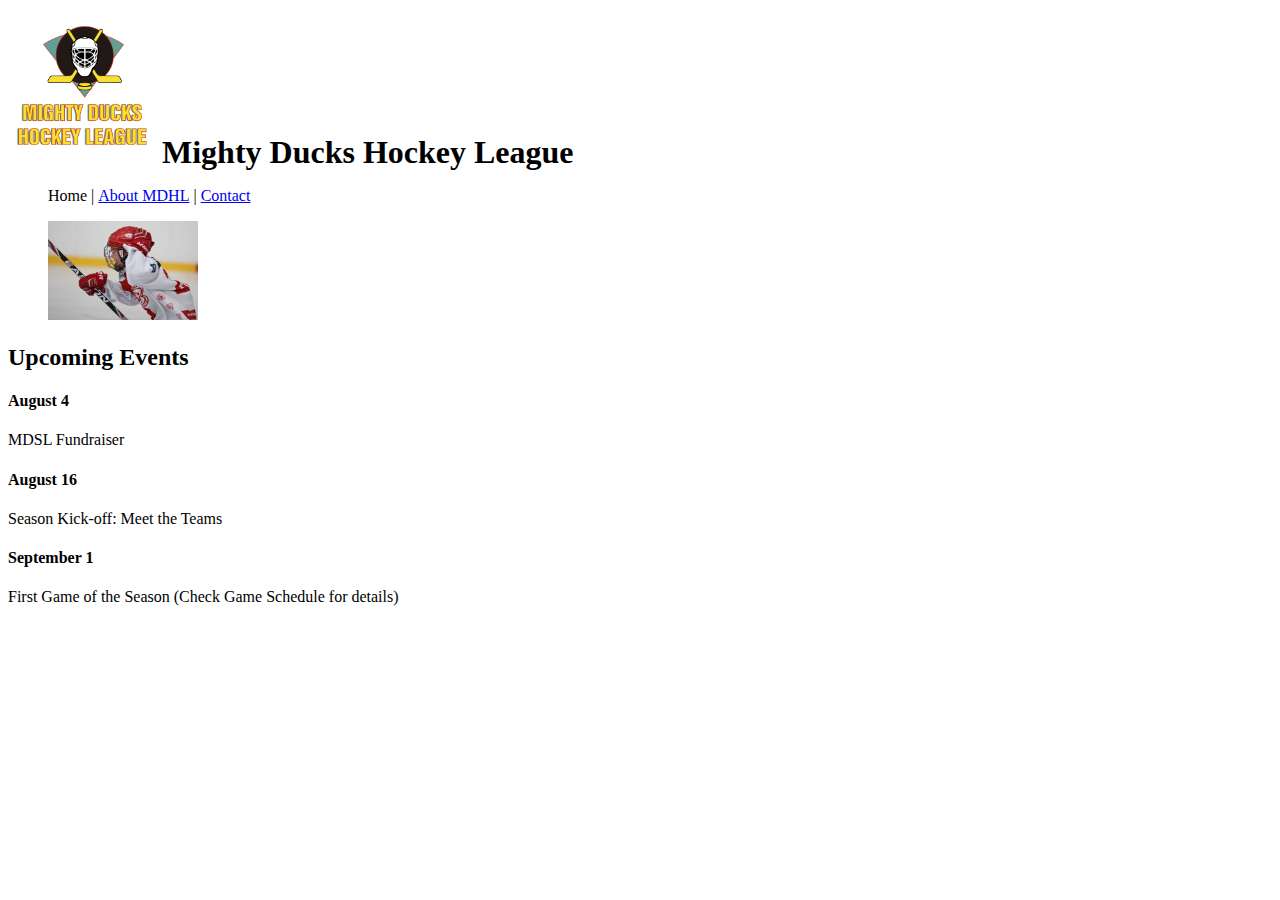
==== index.html @ ee7b99bc "1er commit" ====
<!DOCTYPE html>
<html lang="es">
<head>
    <meta charset="UTF-8">
    <meta http-equiv="X-UA-Compatible" content="IE=edge">
    <meta name="viewport" content="width=device-width, initial-scale=1.0">
    <title>Mighty Ducks Hockey League</title>
</head>
<body>
    <header> 
        <img src="/Logo Mighty ducks-01.png" width="150em" alt="logo de la liga de hockey Mighty Ducks">
         <h1 style="display: inline;">Mighty Ducks Hockey League</h1>
        <nav>
        <ul>
            <li style="display: inline;">Home</li> | 
            <li style="display: inline;"><a href="about.html">About MDHL</a></li> | 
            <li style="display: inline;"><a href="contact.html">Contact</a></li>
        </ul>
</nav>
    </header>
    <main>
       <figure>
         <img src="/hockey1.jpg" width="150em" style="display: in;" alt="Niña en primer plano practicando hockey con uniforme rojo y blanco"> 
        </figure>
<h2>Upcoming Events</h2>
<h4>August 4</h4>
<span>MDSL Fundraiser</span><br>
<h4>August 16</h4>
<span>Season Kick-off: Meet the Teams</span><br>
<h4>September 1</h4>
<span>First Game of the Season (Check Game Schedule for details)</span>

    </main>
</body>
</html>
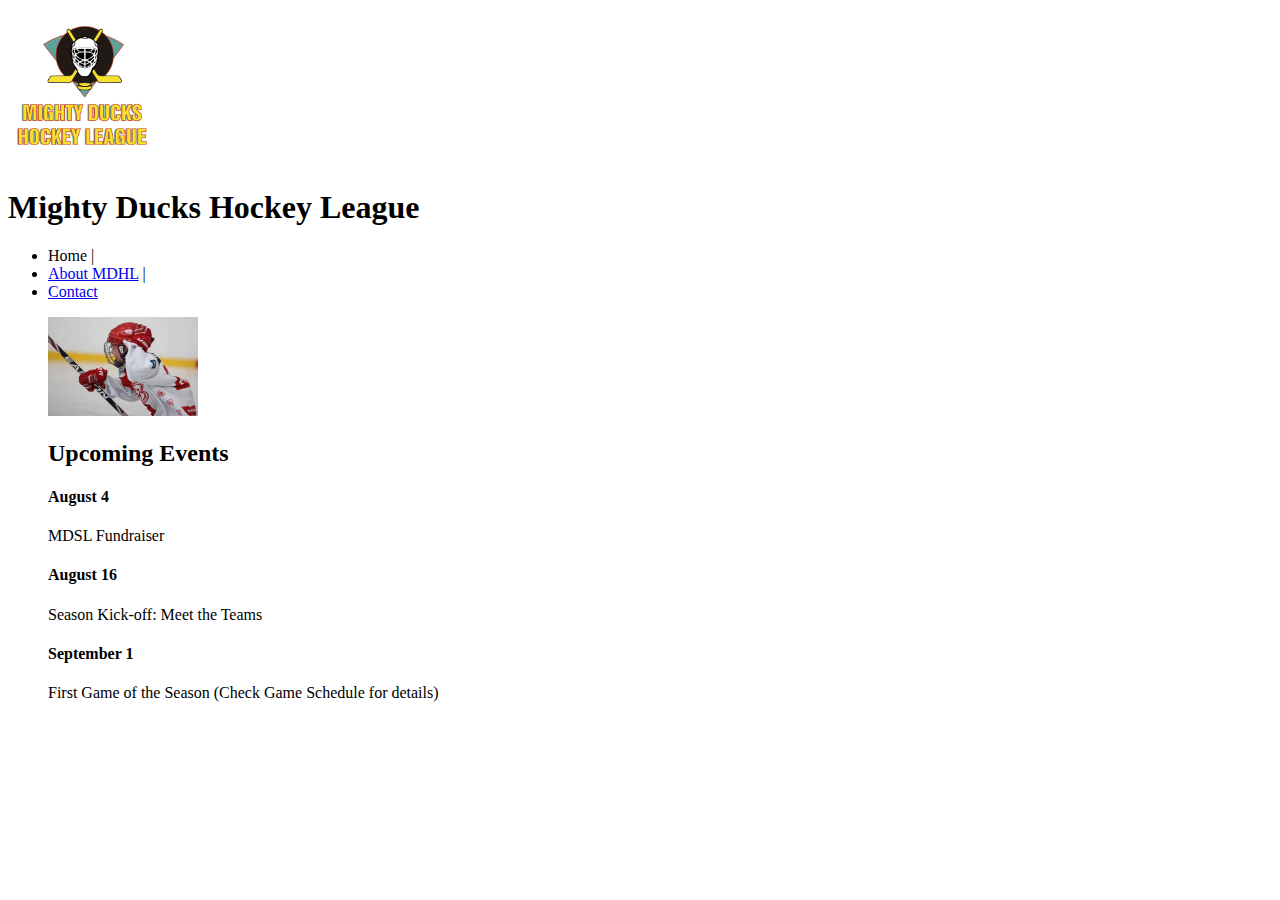
==== commit 0786e9d0: "changing folders orders  again by requirements" ====
--- a/index.html
+++ b/index.html
@@ -8,28 +8,29 @@
 </head>
 <body>
     <header> 
-        <img src="/Logo Mighty ducks-01.png" width="150em" alt="logo de la liga de hockey Mighty Ducks">
-         <h1 style="display: inline;">Mighty Ducks Hockey League</h1>
+        <img src="./Logo-Mighty-ducks.png" width="150" alt="logo de la liga de hockey Mighty Ducks">
+         <h1>Mighty Ducks Hockey League</h1>
         <nav>
         <ul>
-            <li style="display: inline;">Home</li> | 
-            <li style="display: inline;"><a href="about.html">About MDHL</a></li> | 
-            <li style="display: inline;"><a href="contact.html">Contact</a></li>
+                <li>Home |</li> 
+                <li><a href="./about.html">About MDHL</a> | </li> 
+                <li><a href="./contact.html">Contact</a></li>
         </ul>
 </nav>
     </header>
-    <main>
-       <figure>
-         <img src="/hockey1.jpg" width="150em" style="display: in;" alt="Niña en primer plano practicando hockey con uniforme rojo y blanco"> 
-        </figure>
-<h2>Upcoming Events</h2>
-<h4>August 4</h4>
-<span>MDSL Fundraiser</span><br>
-<h4>August 16</h4>
-<span>Season Kick-off: Meet the Teams</span><br>
-<h4>September 1</h4>
-<span>First Game of the Season (Check Game Schedule for details)</span>
-
-    </main>
+        <main>
+                <figure>
+                 <img src="./hockey1.jpg" width="150" alt="Niña en primer plano practicando hockey con uniforme rojo y blanco">
+                 <figcaption>
+                    <h2>Upcoming Events</h2>
+                    <h4>August 4</h4>
+                    <span>MDSL Fundraiser</span><br>
+                    <h4>August 16</h4>
+                    <span>Season Kick-off: Meet the Teams</span><br>
+                    <h4>September 1</h4>
+                    <span>First Game of the Season (Check Game Schedule for details)</span>
+                </figcaption>
+                </figure>
+        </main>
 </body>
 </html>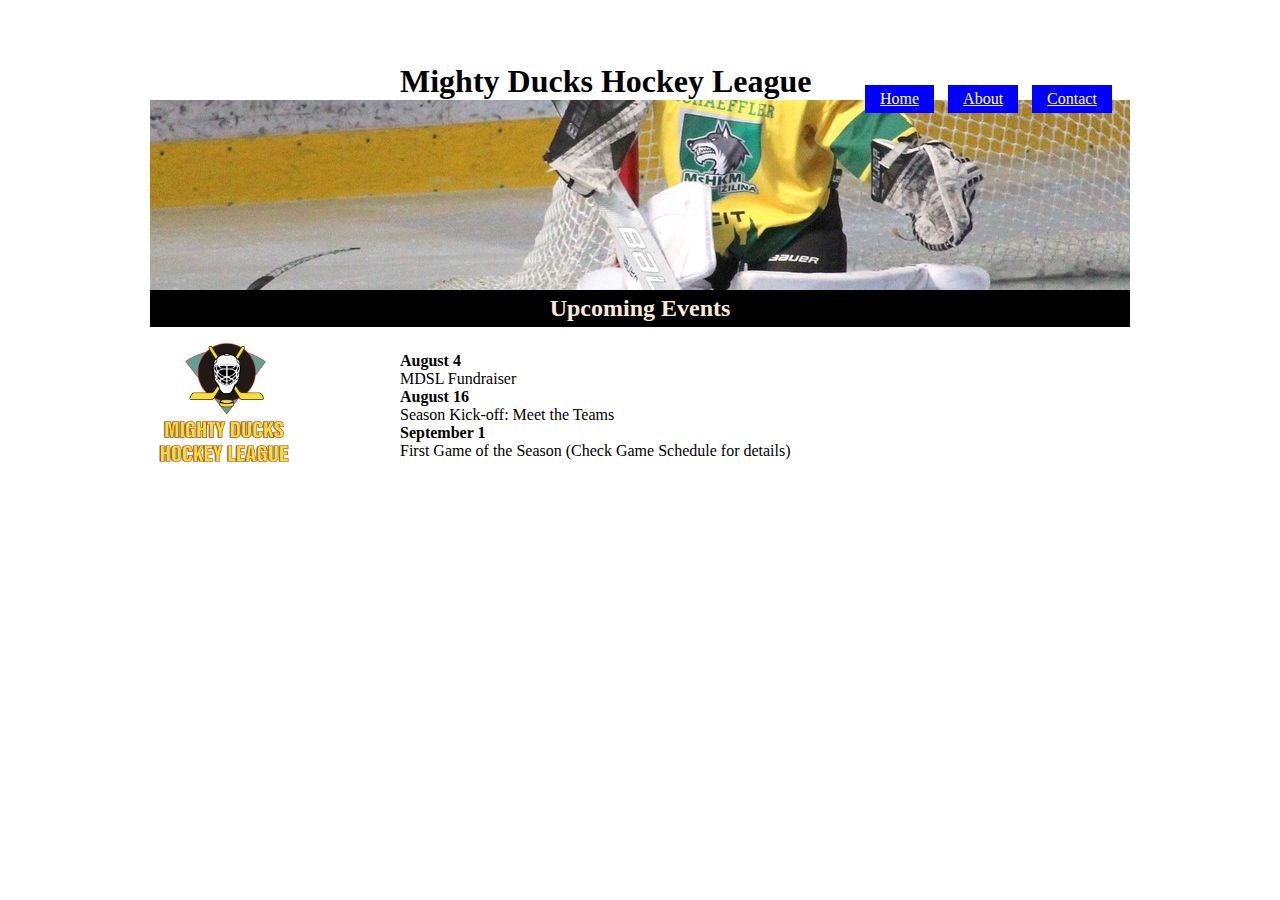
==== commit 229eed3e: "terminados css 3 y 2." ====
--- a/index.html
+++ b/index.html
@@ -1,36 +1,47 @@
 <!DOCTYPE html>
 <html lang="es">
+<!-- respecto al html de la main cambia los 3 stylesheet, la organizacion de la carpeta, se reemplaza figcaption x section y este comentario claro. se recomendó quitar UL y sus li del nav, que no hacen falta dijeron y se agrega # a la página donde uno está -->
+
 <head>
     <meta charset="UTF-8">
     <meta http-equiv="X-UA-Compatible" content="IE=edge">
     <meta name="viewport" content="width=device-width, initial-scale=1.0">
+    <!-- <link rel="stylesheet" href="./assets/styles/style3.css">  -->
+    <link rel="stylesheet" href="./assets/styles/style2.css">
+    <!-- <link rel="stylesheet" href="./assets/styles/style1.css"> -->
     <title>Mighty Ducks Hockey League</title>
 </head>
+
 <body>
-    <header> 
-        <img src="./Logo-Mighty-ducks.png" width="150" alt="logo de la liga de hockey Mighty Ducks">
-         <h1>Mighty Ducks Hockey League</h1>
+    <header>
+        <figure>
+            <img src="./assets/img/Logo-Mighty-ducks.png" width="150" alt="logo de la liga de hockey Mighty Ducks">
+        </figure>
+        <h1>Mighty Ducks Hockey League</h1>
         <nav>
-        <ul>
-                <li>Home |</li> 
-                <li><a href="./about.html">About MDHL</a> | </li> 
+            <ul>
+                <li><a href="#">Home</a></li>
+                <li><a href="./about.html">About</a></li>
                 <li><a href="./contact.html">Contact</a></li>
-        </ul>
-</nav>
+            </ul>
+        </nav>
     </header>
-        <main>
-                <figure>
-                 <img src="./hockey1.jpg" width="150" alt="Niña en primer plano practicando hockey con uniforme rojo y blanco">
-                 <figcaption>
-                    <h2>Upcoming Events</h2>
-                    <h4>August 4</h4>
-                    <span>MDSL Fundraiser</span><br>
-                    <h4>August 16</h4>
-                    <span>Season Kick-off: Meet the Teams</span><br>
-                    <h4>September 1</h4>
-                    <span>First Game of the Season (Check Game Schedule for details)</span>
-                </figcaption>
-                </figure>
-        </main>
+    <main>
+        <figure>
+            <img src="./assets/img/hockey1.jpg" width="150"
+                alt="Niña en primer plano practicando hockey con uniforme rojo y blanco">
+        </figure>
+        <section>
+            <h2>Upcoming Events</h2>
+            <h4>August 4</h4>
+            <span>MDSL Fundraiser</span><br>
+            <h4>August 16</h4>
+            <span>Season Kick-off: Meet the Teams</span><br>
+            <h4>September 1</h4>
+            <span>First Game of the Season (Check Game Schedule for details)</span>
+        </section>
+
+    </main>
 </body>
+
 </html>--- a/assets/styles/style3.css
+++ b/assets/styles/style3.css
@@ -0,0 +1,29 @@
+li {
+    display: inline-block;
+    background-color: burlywood;
+    padding: 10px;
+    margin: 2px;    
+}
+
+li:hover {
+    background-color: chocolate;
+}
+li a:hover {
+color:darkorange;
+}
+
+h1{
+    display: inline; 
+    position: relative;
+top: -55px;
+color: #fcb64e;
+}
+
+nav {
+    display: inline-block; 
+    position: fixed;
+}
+
+section, main figure {
+display: inline-block;
+}--- a/assets/styles/style2.css
+++ b/assets/styles/style2.css
@@ -0,0 +1,80 @@
+*{
+    margin: 0;
+    padding: 0;
+    box-sizing: border-box;
+}
+
+header figure{
+    background-image: url("../img/wideimage.jpg");
+    background-position: center;
+    padding: 0px 0px 190px 0px;
+    margin: 100px 150px 0 150px;
+    
+}
+
+/* h1{
+    background-image: url("../img/wideimage.jpg");
+    background-position: center;
+    padding: 0px 0px 190px 0px;
+    margin: 0 150px 0 150px;
+    
+} */
+
+h1 {
+    position: relative;
+    /* top: 0px; */
+}
+
+section>h2{
+    color: antiquewhite;
+    background-color: black;
+    padding: 5px;    
+    margin: 0 150px 0 150px;
+    text-align: center;
+    
+}
+
+main>figure>img{ 
+    display: none;
+}
+
+nav{
+    position:absolute;
+    top: 80px;
+    left: 860px;
+}
+
+nav a{
+    color: white;
+}
+
+nav li{
+    display: inline-block;
+    background-color: blue;    
+    margin: 5px;
+    padding: 5px 15px;
+}
+
+h1{
+    position: absolute;
+    top:63px;
+    left: 400px;
+
+}
+
+header figure img{
+position: absolute;
+top: 325px;
+}
+
+section>h4 {
+    position:relative;
+    left:400px;
+    top:25px;
+}
+
+section>span{
+    position:relative;
+    left: 400px;
+    top:25px;
+}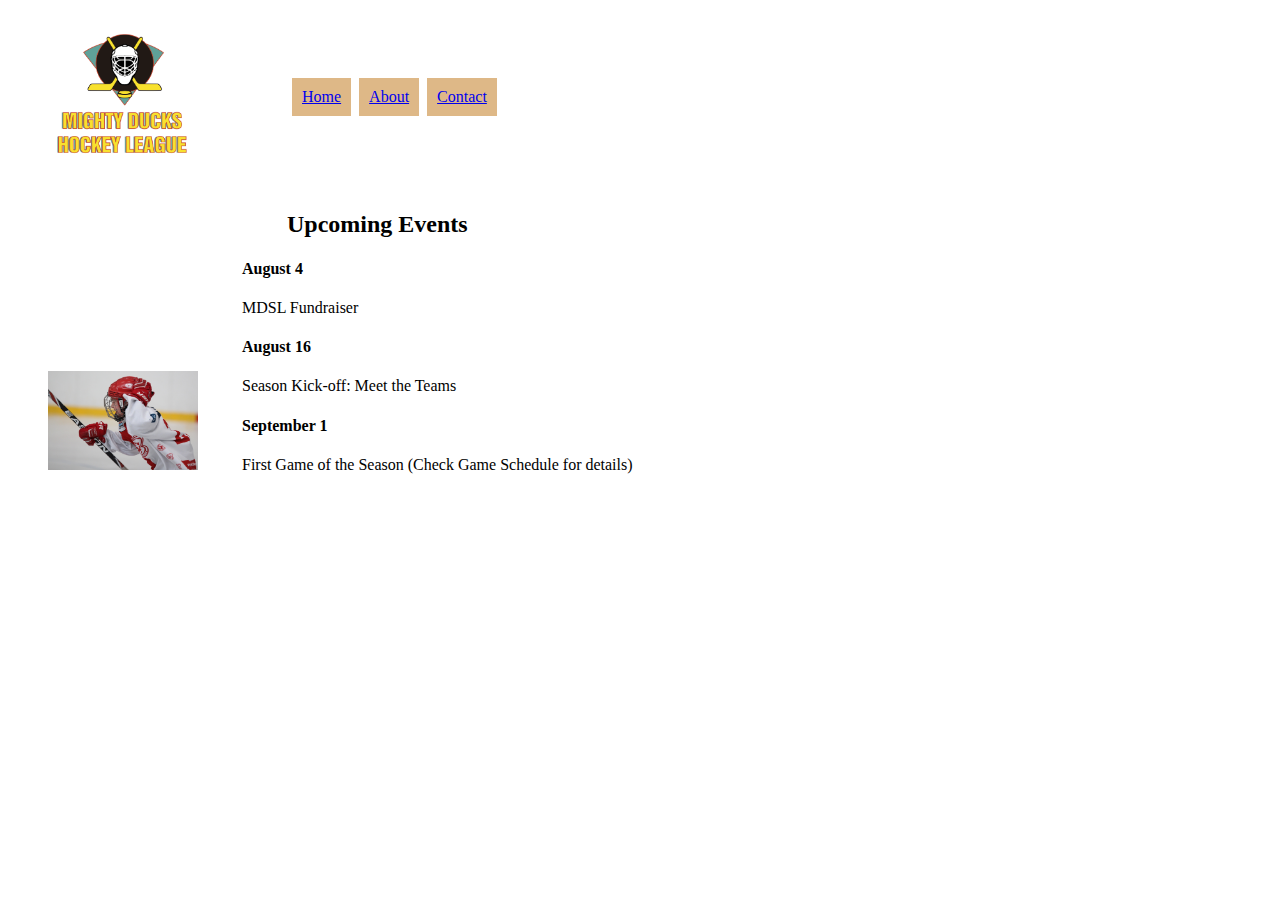
==== commit 74682da6: "terminados los 3 diseños" ====
--- a/index.html
+++ b/index.html
@@ -6,8 +6,8 @@
     <meta charset="UTF-8">
     <meta http-equiv="X-UA-Compatible" content="IE=edge">
     <meta name="viewport" content="width=device-width, initial-scale=1.0">
-    <!-- <link rel="stylesheet" href="./assets/styles/style3.css">  -->
-    <link rel="stylesheet" href="./assets/styles/style2.css">
+    <link rel="stylesheet" href="./assets/styles/style3.css"> 
+    <!-- <link rel="stylesheet" href="./assets/styles/style2.css"> -->
     <!-- <link rel="stylesheet" href="./assets/styles/style1.css"> -->
     <title>Mighty Ducks Hockey League</title>
 </head>
--- a/assets/styles/style3.css
+++ b/assets/styles/style3.css
@@ -1,3 +1,9 @@
+nav{
+    position:absolute;
+    top: 60px;
+    left: 250px;
+}
+
 li {
     display: inline-block;
     background-color: burlywood;
@@ -13,17 +19,20 @@
 }
 
 h1{
-    display: inline; 
-    position: relative;
-top: -55px;
-color: #fcb64e;
-}
-
-nav {
-    display: inline-block; 
-    position: fixed;
+    display: none; 
 }
 
 section, main figure {
 display: inline-block;
+}
+
+h3, p {
+    position: relative;
+    left: 250px;
+    top: -170px;
+}
+
+h2 {
+    position:relative;
+    left: 45px;
 }--- a/assets/styles/style2.css
+++ b/assets/styles/style2.css
@@ -1,15 +1,18 @@
-*{
+@import url('https://fonts.googleapis.com/css2?family=Comic+Neue:wght@400;700&display=swap');
+
+* {
     margin: 0;
     padding: 0;
     box-sizing: border-box;
+    font-family: 'Comic Neue', cursive;
 }
 
-header figure{
+header figure {
     background-image: url("../img/wideimage.jpg");
     background-position: center;
     padding: 0px 0px 190px 0px;
     margin: 100px 150px 0 150px;
-    
+
 }
 
 /* h1{
@@ -25,56 +28,61 @@
     /* top: 0px; */
 }
 
-section>h2{
-    color: antiquewhite;
+h2 {
+    color: white;
     background-color: black;
-    padding: 5px;    
+    padding: 5px;
     margin: 0 150px 0 150px;
     text-align: center;
-    
+
 }
 
-main>figure>img{ 
+main>figure>img {
     display: none;
 }
 
-nav{
-    position:absolute;
+nav {
+    position: absolute;
     top: 80px;
     left: 860px;
 }
 
-nav a{
+nav a {
     color: white;
+    text-decoration: none;
 }
 
-nav li{
+nav li {
     display: inline-block;
-    background-color: blue;    
+    background-color: blue;
     margin: 5px;
     padding: 5px 15px;
 }
 
-h1{
+nav li:hover {
+    background-color: green;
+}
+
+h1 {
     position: absolute;
-    top:63px;
+    top: 63px;
     left: 400px;
 
 }
 
-header figure img{
-position: absolute;
-top: 325px;
+header figure img {
+    position: absolute;
+    top: 325px;
 }
 
 section>h4 {
-    position:relative;
-    left:400px;
-    top:25px;
+    position: relative;
+    left: 400px;
+    top: 25px;
 }
 
-section>span{
-    position:relative;
+section>span, h3, p {
+    position: relative;
     left: 400px;
-    top:25px;
+    top: 25px;
 }--- a/assets/styles/style1.css
+++ b/assets/styles/style1.css
@@ -0,0 +1,61 @@
+@import url('https://fonts.googleapis.com/css2?family=Comic+Neue:wght@400;700&display=swap');
+
+* {
+    margin: 0;
+    padding: 0;
+    box-sizing: border-box;
+    font-family: 'Comic Neue', cursive;
+}
+
+header>figure {
+    position: absolute;
+    top: 200px;
+    left: 900px;
+    transform: scale(0.75);
+    /* transform: scale(0.5) translate(-100%, -100%); */
+}
+
+h1 {
+    background-image: url("../img/wideimage.jpg");
+    background-position: center;
+    padding: 0px 0px 190px 0px;
+    margin: 0 150px 3px 150px;
+    font-size: 57px;
+}
+
+main>figure>img {
+    display: none;
+}
+
+h2 {
+    color: white;
+    background-color: black;
+    padding: 5px;
+    margin: 0 150px 0 150px;
+    text-align: center;
+
+}
+
+nav {
+    position: absolute;
+    top: 320px;
+    left: 170px;
+}
+
+nav li {
+    list-style-type: none;
+    margin: 10px;
+    padding: 5px 15px;
+    text-decoration: none;
+}
+
+section>h4,
+section>span, h3, p {
+    position: relative;
+    left: 400px;
+    top: 40px;
+}
+
+span {
+    margin-bottom: 20px;
+}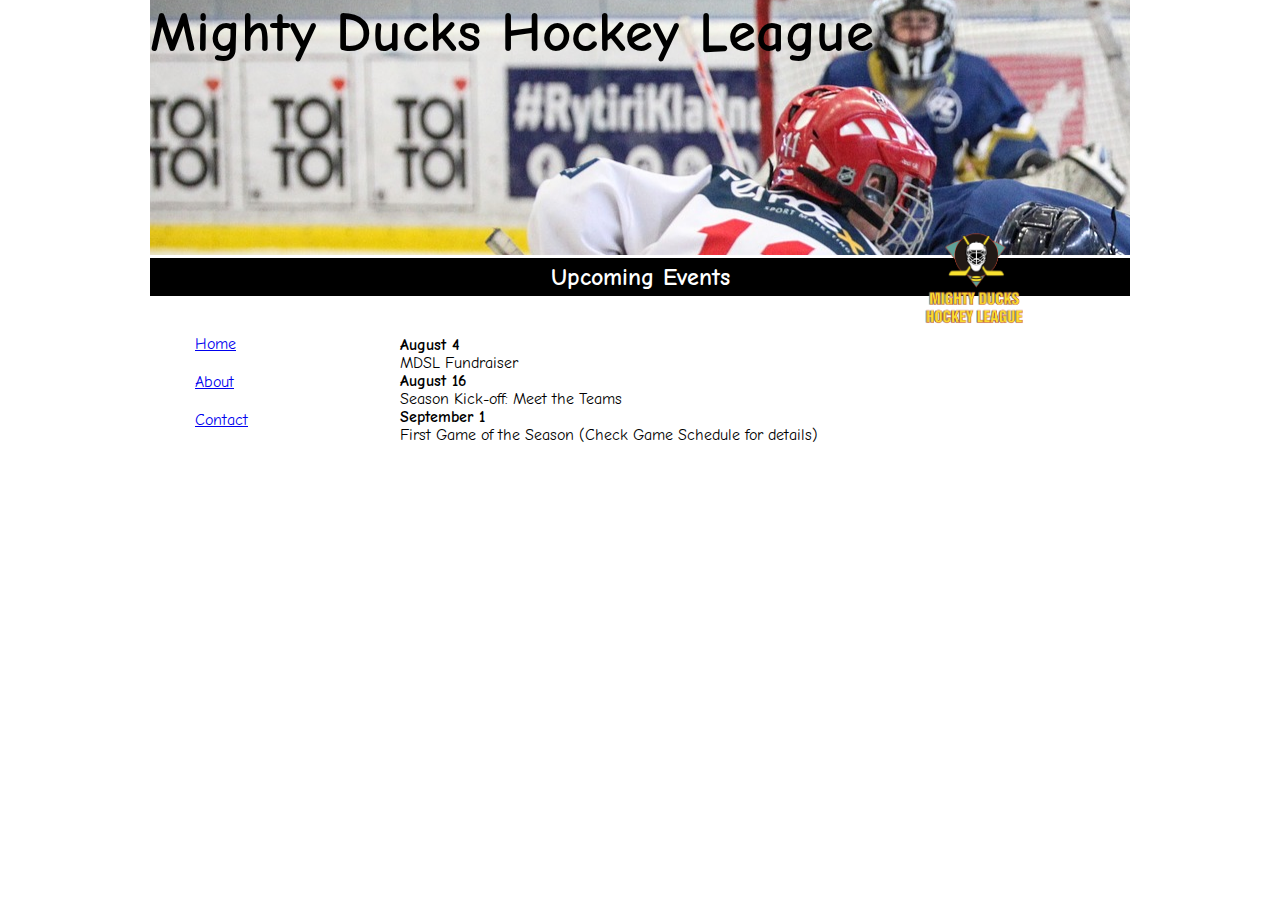
==== commit 2c1a51c4: "cambio imagen de fondo" ====
--- a/index.html
+++ b/index.html
@@ -6,9 +6,9 @@
     <meta charset="UTF-8">
     <meta http-equiv="X-UA-Compatible" content="IE=edge">
     <meta name="viewport" content="width=device-width, initial-scale=1.0">
-    <link rel="stylesheet" href="./assets/styles/style3.css"> 
+    <!-- <link rel="stylesheet" href="./assets/styles/style3.css">  -->
     <!-- <link rel="stylesheet" href="./assets/styles/style2.css"> -->
-    <!-- <link rel="stylesheet" href="./assets/styles/style1.css"> -->
+    <link rel="stylesheet" href="./assets/styles/style1.css">
     <title>Mighty Ducks Hockey League</title>
 </head>
 
--- a/assets/styles/style1.css
+++ b/assets/styles/style1.css
@@ -16,8 +16,8 @@
 }
 
 h1 {
-    background-image: url("../img/wideimage.jpg");
-    background-position: center;
+    background-image: url("../img/squareimg.jpg");
+    background-position: 0% 20%;
     padding: 0px 0px 190px 0px;
     margin: 0 150px 3px 150px;
     font-size: 57px;
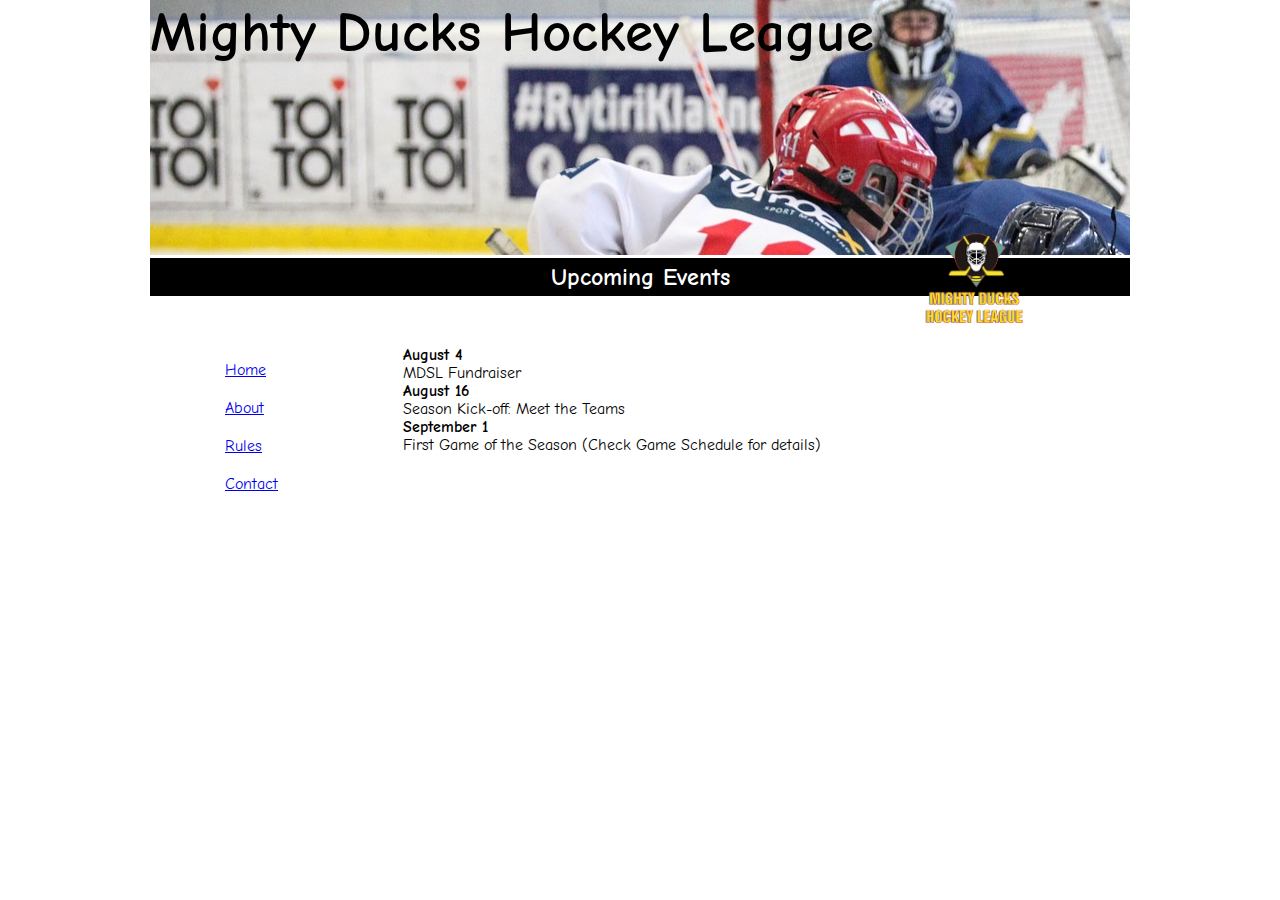
==== commit 21590f57: "creación de task 2. falta tabla" ====
--- a/index.html
+++ b/index.html
@@ -18,15 +18,17 @@
             <img src="./assets/img/Logo-Mighty-ducks.png" width="150" alt="logo de la liga de hockey Mighty Ducks">
         </figure>
         <h1>Mighty Ducks Hockey League</h1>
+        <h2>Upcoming Events</h2>
+    </header>
+    <main>
         <nav>
             <ul>
                 <li><a href="#">Home</a></li>
                 <li><a href="./about.html">About</a></li>
+                <li><a href="./rules.html">Rules</a></li>
                 <li><a href="./contact.html">Contact</a></li>
             </ul>
         </nav>
-    </header>
-    <main>
         <figure>
             <img src="./assets/img/hockey1.jpg" width="150"
                 alt="Niña en primer plano practicando hockey con uniforme rojo y blanco">
--- a/assets/styles/style1.css
+++ b/assets/styles/style1.css
@@ -31,15 +31,23 @@
     color: white;
     background-color: black;
     padding: 5px;
-    margin: 0 150px 0 150px;
+    margin: 0 150px 50px 150px;
     text-align: center;
 
 }
 
+main{
+    display: flex;
+    flex-direction: row;   
+    /* position: relative;
+    left: 400px;
+    top: 40px;
+    max-width: 700px; */
+}
+
 nav {
-    position: absolute;
-    top: 320px;
-    left: 170px;
+    position: sticky;
+    margin: 0 100px 0 200px;
 }
 
 nav li {
@@ -47,15 +55,29 @@
     margin: 10px;
     padding: 5px 15px;
     text-decoration: none;
+    border: 20px;
+    border-color: blue;
 }
 
-section>h4,
-section>span, h3, p {
-    position: relative;
-    left: 400px;
-    top: 40px;
+article>h2, section>h2{
+    display: none;
 }
 
-span {
-    margin-bottom: 20px;
-}+article{
+    max-width: 700px;
+}
+
+article>ol>ol{
+    list-style-type:lower-latin;
+}
+
+/* lo siguiente no funciona */
+article>p>ul>li{
+    list-style-type: circle;
+    text-indent: 400px;
+}
+/* header{
+    display: flex;
+    flex-direction: column;
+    
+} */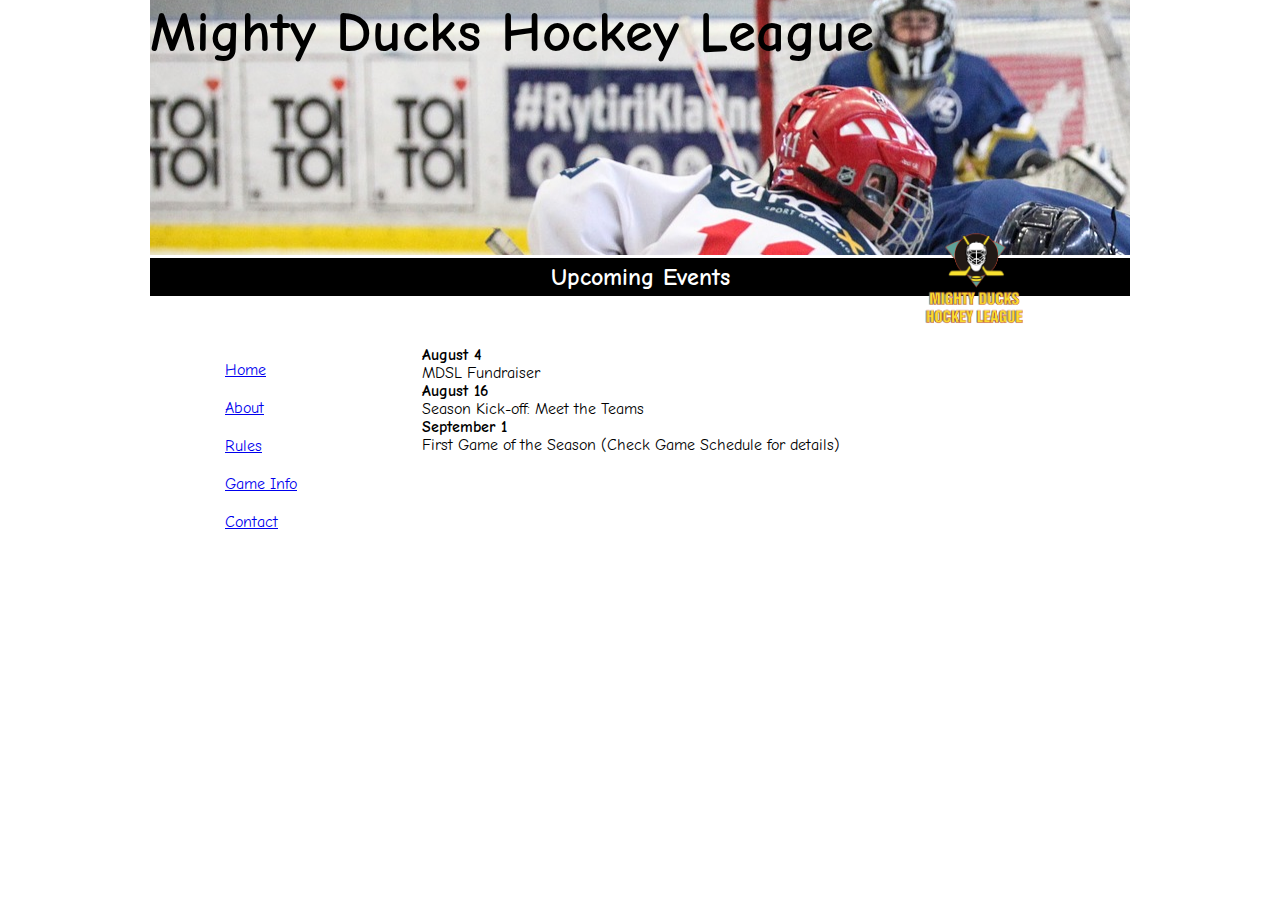
==== commit f3e9f004: "solo faltan algunos detalles pero está completo" ====
--- a/index.html
+++ b/index.html
@@ -26,6 +26,7 @@
                 <li><a href="#">Home</a></li>
                 <li><a href="./about.html">About</a></li>
                 <li><a href="./rules.html">Rules</a></li>
+                <li><a href="./game_info.html">Game Info</a></li>
                 <li><a href="./contact.html">Contact</a></li>
             </ul>
         </nav>
--- a/assets/styles/style1.css
+++ b/assets/styles/style1.css
@@ -76,6 +76,28 @@
     list-style-type: circle;
     text-indent: 400px;
 }
+
+caption{
+    text-align: left;
+}
+
+caption>p{
+    text-decoration: underline;
+}
+
+article>table{
+    padding: 40px 0;
+
+}
+
+table td{
+    padding: 5px 15px;
+}
+
+span{
+    text-align: right;
+}
+
 /* header{
     display: flex;
     flex-direction: column;
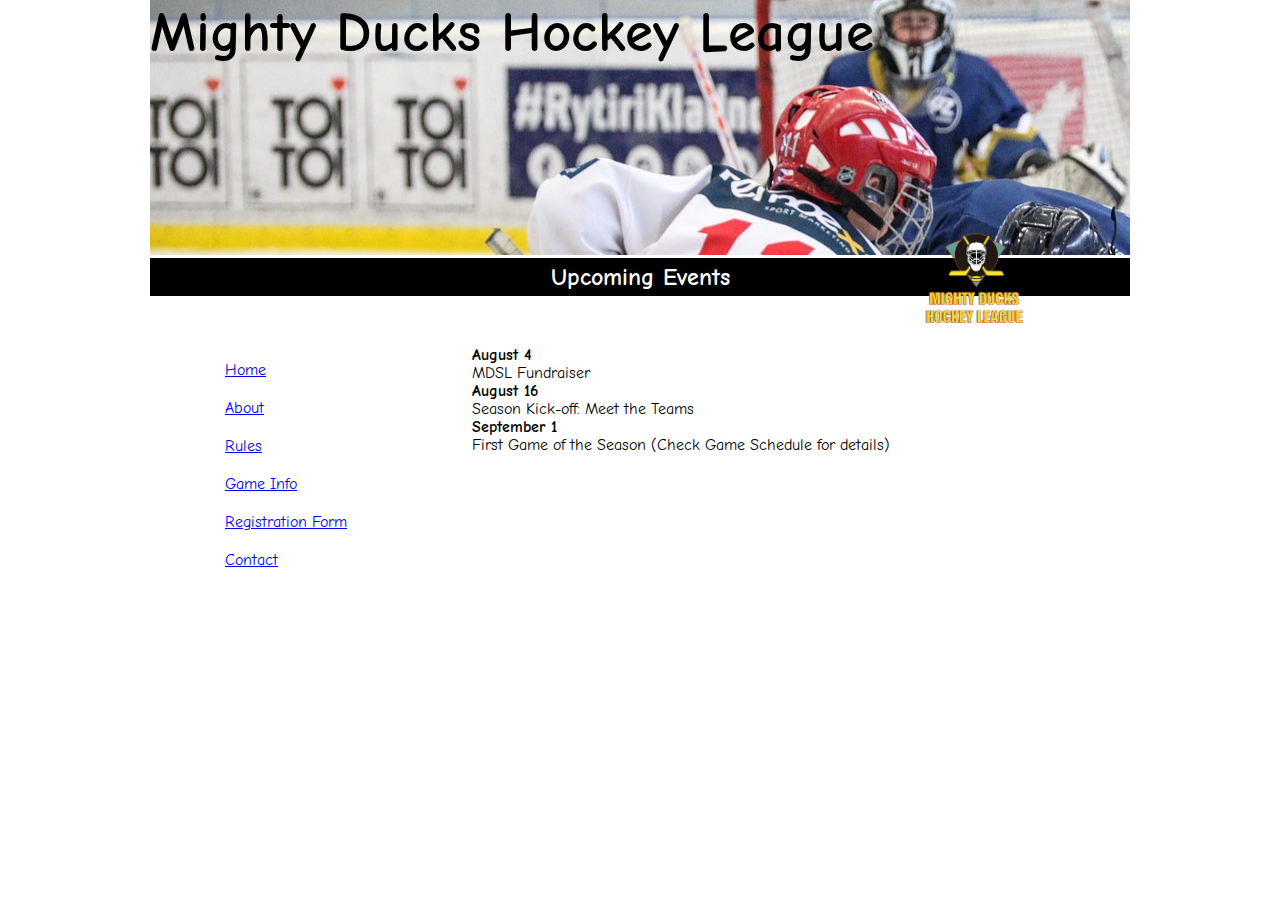
==== commit ba1806a5: "creando rama task4 con la tarea completa" ====
--- a/index.html
+++ b/index.html
@@ -5,7 +5,8 @@
 <head>
     <meta charset="UTF-8">
     <meta http-equiv="X-UA-Compatible" content="IE=edge">
-    <meta name="viewport" content="width=device-width, initial-scale=1.0">
+    <meta name="viewport" content="width=device-width, initial-scale=1.0">    
+  <link rel="icon" href="./assets/img/favicon.ico" type="image/x-icon" />
     <!-- <link rel="stylesheet" href="./assets/styles/style3.css">  -->
     <!-- <link rel="stylesheet" href="./assets/styles/style2.css"> -->
     <link rel="stylesheet" href="./assets/styles/style1.css">
@@ -27,6 +28,7 @@
                 <li><a href="./about.html">About</a></li>
                 <li><a href="./rules.html">Rules</a></li>
                 <li><a href="./game_info.html">Game Info</a></li>
+                <li><a href="./registration.html">Registration Form</a></li>
                 <li><a href="./contact.html">Contact</a></li>
             </ul>
         </nav>
--- a/assets/styles/style1.css
+++ b/assets/styles/style1.css
@@ -39,6 +39,7 @@
 main{
     display: flex;
     flex-direction: row;   
+    align-content: space-between;
     /* position: relative;
     left: 400px;
     top: 40px;
@@ -64,7 +65,7 @@
 }
 
 article{
-    max-width: 700px;
+    max-width: 668px;
 }
 
 article>ol>ol{
@@ -98,6 +99,63 @@
     text-align: right;
 }
 
+.mapaOculto{
+    display: none;
+    visibility: hidden;
+}
+
+.hover:hover {
+    position:relative;
+}
+
+.tooltip {
+  /* top:-10px; */
+  background-color:black;
+  color:white;
+  border-radius:5px;
+  opacity:0;
+  position:absolute;
+  -webkit-transition: opacity 0.5s;
+  -moz-transition:  opacity 0.5s;
+  -ms-transition: opacity 0.5s;
+  -o-transition:  opacity 0.5s;
+  transition:  opacity 0.5s;
+}
+
+.hover:hover .tooltip {
+    opacity:1;
+    z-index: 1;
+}
+
+section{
+    background-color: white;
+    z-index: 2;max-width: 650px;
+}
+
+aside div.cards {
+    display: flex;
+    flex-direction: row;
+    align-content: center;
+    justify-content: space-around;
+    flex-wrap: wrap;
+}
+
+aside>h3{
+    padding: 1em 0;
+    text-decoration: underline;
+}
+
+aside>div{
+    padding: 0.6em;
+    text-decoration: underline;
+}
+
+/* .behind{
+    position:absolute;
+    bottom: 1px;
+    right: 130px;
+} */
+
 /* header{
     display: flex;
     flex-direction: column;
